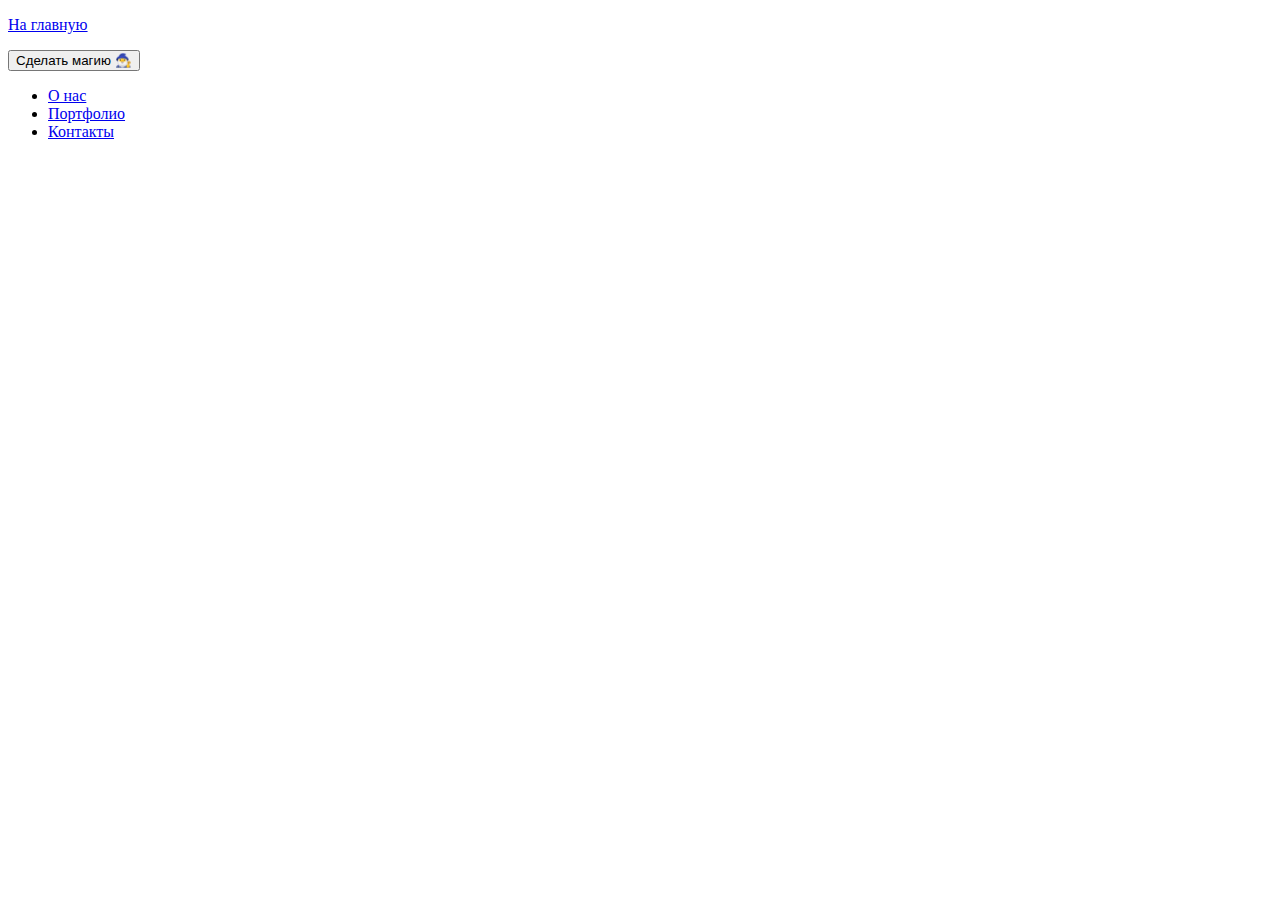
==== index.html @ fedb133e "10" ====
<!--  
<!DOCTYPE html>
<html lang="en">
  <head>
    <meta charset="UTF-8" />
    <meta name="viewport" content="width=device-width, initial-scale=1.0" />
    <title>querySelector*</title>
    <link rel="stylesheet" href="./css/styles.css" />
  </head>
  <body> -->
    <!-- =============================================================================================== -->

    <!-- <p><a href="./index.html">На главную</a></p>

    <button type="button" class="magic-btn js-magic-btn">
      Сделать магию
      <span class="icon">🧙‍♂️</span>
    </button>

    <ul class="site-nav">
      <li class="site-nav__item first">
        <a href="" class="site-nav__link">О нас</a>
      </li>
      <li class="site-nav__item second">
        <a href="" class="site-nav__link">Портфолио</a>
      </li>
      <li class="site-nav__item third">
        <a href="" class="site-nav__link">Контакты</a>
      </li>
    </ul> -->
<!-- =============================================================================================== -->

    <!-- <ul>
      <li>First item</li>
      <li>Second item</li>
      <li>Third item</li>
      <li>Fourth item</li>
      <li>Fifth item</li>
    </ul>  -->

    <!-- =============================================================================================== -->
    <!-- <ul id="menu" class="menu">
      <li class="menu-item js-first">home</li>
      <li class="menu-item js-second">about</li>
      <li class="menu-item js-third">gallery</li>
      <li>blog</li>
    </ul> -->

    <!-- =============================================================================================== -->
<!--  
    <!-- <textarea id="message" class="materialize-textarea" rows="5">Default textarea message</textarea> -->
<!-- 
<div>
  <a href="/home" class="btn js-btn">home</a>
  <a href="/about" class="btn active">about</a>
  <a href="/gallery" class="btn">gallery</a>
</div> -->

<!-- <br>
<img class="image" src="https://placeimg.com/640/480/animals" alt="" width="320" /> -->
<!-- 
    
    <article class="article">
      <h2 class="article-title">Welcome to Hawaii!</h2>
      <p class="article-text">Lorem ipsum dolor sit amet consectetur adipisicing elit. Provident quaerat nemo veritatis quasi eius eum aliquid, nobis dolore nisi, magnam eaque iusto, necessitatibus atque laborum quam tempora ducimus dicta ipsam.</p>
    </article> -->

    <!-- =============================================================================================== -->
    
    <!-- <p id="paragraph" class="text red big">Proin magna. Sed mollis, eros et ultrices tempus, mauris ipsum aliquam libero, non adipiscing dolor urna a orci. Etiam rhoncus. Donec mi odio, faucibus at, scelerisque quis, convallis in, nisi.</p> -->

    <!-- =============================================================================================== -->
    
    <!-- <img class="image" src="https://placeimg.com/400/200/nature" alt="Beautiful nature"> -->
    <!-- =============================================================================================== -->
    
    <!-- <div class="editor">
      <p>Donec id justo. Praesent porttitor, nulla vitae posuere iaculis, arcu nisl dignissim dolor, a pretium mi sem ut ipsum. Curabitur suscipit suscipit tellus. Phasellus gravida semper nisi.</p>
      <div class="actions">
        <button type="button" class="btn" data-action="open">Open</button>
        <button type="button" class="btn" data-action="close">Close</button>
      </div>
    </div>
    
    <ul class="dishes">
      <li data-id="14">Baked Yak &amp; Mushrooms</li>
      <li data-id="7">Strawberry Pancakes</li>
      <li data-id="3">Caramel Toffee</li>
      <li data-id="61">Pistachio Elderberry Wafer</li>
    </ul> -->
    
    <!-- =============================================================================================== -->
    <!-- <div class="container">
      <ul class="usernames">
        <li>Mango</li>
      </ul>
    </div> -->
    
    <!-- =============================================================================================== -->
    <!-- <article class="article">
      <h2 class="title">Article title</h2>
      <p class="text">Lorem ipsum dolor sit amet consectetur, adipisicing elit. Dolore, ipsa quibusdam! <strong>Praesentium</strong> accusantium fugiat distinctio quidem minima fugit eos, veniam, nam laboriosam deleniti nisi qui neque explicabo perspiciatis, consectetur non.</p>
      <a class="link" href="">Read more</a>
    </article> -->
    
    <!-- =============================================================================================== -->
<!-- 
    <article class="article">
      <h2 class="title">Article title</h2>
      <p class="text">Lorem ipsum dolor sit amet consectetur, adipisicing elit. Dolore, ipsa quibusdam! <strong>Praesentium</strong> accusantium fugiat distinctio quidem minima fugit eos, veniam, nam laboriosam deleniti nisi qui neque explicabo perspiciatis, consectetur non.</p>
      <a class="link" href="">Read more</a>
    </article> -->
  <!-- =============================================================================================== -->
  <!-- <section>
    <h2>Popular technologies</h2>
    <ul class="list"></ul>
  </section> -->

  <!-- =============================================================================================== -->

  <!-- <article class="article">
    <h2>Article title</h2>
  </article> -->
  <!-- =============================================================================================== -->
  <!-- <ul class="list">
    <li class="list-item">HTML</li>
    <li class="list-item">CSS</li>
    <li class="list-item">JavaScript</li>
  </ul> -->

  <!-- 6.1.2 =============================================================================================== -->
  <!-- <!DOCTYPE html>
  <html lang="en">
    <head>
      <meta charset="UTF-8" />
      <meta name="viewport" content="width=device-width, initial-scale=1.0" />
      <title>Свойства элемента</title>
      <link rel="stylesheet" href="./css/styles.css" />
    </head>
    <body>
      <p><a href="./index.html">На главную</a></p>
  
      <button type="button" class="magic-btn js-magic-btn">
        Сделать магию
        <span class="icon">🧙‍♂️</span>
      </button>
  
      <section class="hero">
        <h1 class="hero__title">Всё про меня</h1>
        <img
          class="hero__image"
          src="https://images.pexels.com/photos/57416/cat-sweet-kitty-animals-57416.jpeg?auto=compress&cs=tinysrgb&dpr=2&w=480"
          alt="It's me"
          width="320"
        />
      </section>
  
      <hr />
  
      <input type="text" class="js-input" />
  
      <div class="actions js-actions">
        <button type="button" data-action="add">Создать</button>
        <button type="button" data-action="remove">Удалить</button>
        <button type="button" data-action="edit" data-x="y">Редактировать</button>
      </div>
   -->
      <!-- <script src="./js/02-properties.js" type="module"></script>
    </body>
  </html> -->

  <!-- 6.1.3. =============================================================================================== -->
  <!DOCTYPE html>
  <html lang="en">
    <head>
      <meta charset="UTF-8" />
      <meta name="viewport" content="width=device-width, initial-scale=1.0" />
      <title>classList*</title>
      <link rel="stylesheet" href="./css/styles.css" />
    </head>
    <body>
      <p><a href="./index.html">На главную</a></p>
  
      <button type="button" class="magic-btn js-magic-btn">
        Сделать магию
        <span class="icon">🧙‍♂️</span>
      </button>
  
      <ul class="site-nav">
        <li class="site-nav__item">
          <a href="/about" class="site-nav__link">О нас</a>
        </li>
        <li class="site-nav__item">
          <a href="/portfolio" class="site-nav__link">Портфолио</a>
        </li>
        <li class="site-nav__item">
          <a href="/contact" class="site-nav__link">Контакты</a>
        </li>
      </ul>
  
      <!-- <script src="./js/03-classlist.js" type="module"></script>
    </body>
  </html> -->

  <!-- =============================================================================================== -->


  <!-- =============================================================================================== -->


  <!-- =============================================================================================== -->


  <!-- =============================================================================================== -->


    <script src="./js/dom_6_module/01-query-selectors.js" type="module"></script>
  </body>
</html>




<!-- =============================================================================================== -->
<!-- 04-.html -->



<!-- =============================================================================================== -->
<!-- 05-.html -->


<!-- <!DOCTYPE html>
<html lang="en">
  <head>
    <meta charset="UTF-8" />
    <meta name="viewport" content="width=device-width, initial-scale=1.0" />
    <meta http-equiv="X-UA-Compatible" content="ie=edge" />
    <title>Мастерская: модальное окно</title>
    <link rel="stylesheet" href="./css/styles.css" />
    <link rel="stylesheet" href="./css/modal.css" />
  </head>
  <body>

    <p><a href="index.html">На главную</a></p>

    <button class="button" data-action="open-modal">Открыть модалку</button>

    <div class="backdrop js-backdrop">
      <div class="modal">
        <h2>Modal window</h2>
        <p>
          In user interface design for computer applications, a modal window is
          a graphical control element subordinate to an application's main
          window. It creates a mode that disables the main window but keeps it
          visible, with the modal window as a child window in front of it. Users
          must interact with the modal window before they can return to the
          parent application. This avoids interrupting the workflow on the main
          window. Modal windows are sometimes called heavy windows or modal
          dialogs because they often display a dialog box.
        </p>
        <button type="button" class="button" data-action="close-modal">
          Закрыть
        </button>
      </div>
    </div>

    <script src="./js/script-5.js" type="module"></script>
  </body>
</html> -->









































    <!-- PRACTICE -->
    <!-- <script src="https://cdn.jsdelivr.net/npm/lodash@4.17.21/lodash.min.js"></script> -->
    <!-- <script src="js/script-1.js"></script>
    <script src="js/script-2.js"></script> -->
    <!-- <script src="js/script-3.js"></script> -->
    <!-- <script src="js/script-4.js"></script> -->
    <!-- <script src="js/script-5.js"></script> -->
    <!-- <script src="js/script-6-dom.js"></script>
  </body>
</html> -->
---- css/styles.css ----
/* /* body {
    margin: 24px;
  } */

  /* =============== */
/* 
  body {
    margin: 24px;
  }
  
  .is-hidden {
    display: none;
  }

   */
  /* =============== */
/* 
  body {
    maring: 24px;
  }
  
  .usernames li {
    padding: 8px;
    border: 2px dashed tomato;
    text-transform: uppercase;
  }
  
  .usernames li:not(:last-child) {
    margin-bottom: 12px;
  } */

/* =============== */
/* body {
    font-family: sans-serif;
  } */
/* =============== */
/* body {
    margin: 16px;
    font-family: sans-serif;
  } */
/* =============== */
/* body {
    margin: 16px;
  }
  
  .accent {
    color: tomato;
    text-decoration: underline;
  } */
/* =============== */
/* body {
    padding: 16px;
  }
  
  .list {
    padding: 0;
    margin: 0;
    list-style-type: none;
  }
  
  .list-item {
    padding: 8px;
    border-width: 2px;
    border-style: dashed;
  }
  
  .list-item:nth-child(even) {
    border-color: tomato;
  }
  
  .list-item:nth-child(odd) {
    border-color: blueviolet;
  }
  
  .list-item:not(:last-child) {
    margin-bottom: 8px;
  } */
/* =============== */
/* body {
    padding: 16px;
  }
  
  .article {
    max-width: 320px;
  }
  
  .article-text {
    color: tomato;
  } */
/* =============== */
/* body {
    padding: 16px;
  }
  
  .list {
    padding: 0;
    margin: 0;
    list-style-type: none;
  }
  
  .list-item {
    display: flex;
    align-items: center;
    padding: 8px;
    border-width: 2px;
    border-style: dashed;
  }
  
  .list-item.new::before {
    content: "";
    width: 12px;
    height: 12px;
    margin-right: 8px;
    border-radius: 50%;
    background-color: green;
  }
  
  .list-item:nth-child(even) {
    border-color: tomato;
  }
  
  .list-item:nth-child(odd) {
    border-color: blueviolet; */
/* =============== */

/* body {
    font-family: 'Helvetica Neue', -apple-system, BlinkMacSystemFont, 'Segoe UI',
      Roboto, Oxygen, Ubuntu, Cantarell, 'Open Sans', sans-serif;
    line-height: 1.5;
    color: #2a2a2a;
  }
  
  .magic-btn {
    display: inline-flex;
    justify-content: center;
    align-items: center;
    margin: 0;
    padding: 8px 16px;
    font-size: 16px;
    cursor: pointer;
    border-radius: 4px;
    border: none;
    box-shadow: 0px 3px 1px -2px rgba(0, 0, 0, 0.2),
      0px 2px 2px 0px rgba(0, 0, 0, 0.14), 0px 1px 5px 0px rgba(0, 0, 0, 0.12);
  }
  
  .magic-btn > .icon {
    display: inline-block;
    margin-left: 10px;
    font-size: 24px;
  }
  
  .site-nav__link {
    color: currentColor;
    text-decoration: none;
  }
  
  .site-nav__link:hover {
    text-decoration: underline;
  }
  
  .site-nav__link--current {
    color: tomato;
  }
  
  .color-picker__option {
    display: inline-block;
    width: 64px;
    height: 64px;
    margin: 4px;
    border: none;
    outline: none;
    cursor: pointer;
  }
  
  .transaction-table {
    border-collapse: collapse;
  }
  
  .transaction-table th,
  .transaction-table td {
    padding: 8px;
    border: 1px solid #2a2a2a;
  }
  
  .title__link {
    display: inline-flex;
    margin-left: 40px;
  }

   */

   /* body {
    display: flex;
    justify-content: center;
    align-items: center;
    flex-direction: column;
    min-height: 100vh;
    padding: 1rem;
    text-align: center;
  } */

  /* body {
    display: flex;
    flex-direction: column;
    align-items: center;
    font-family: sans-serif;
  }
  
  ul {
    margin: 0;
    padding: 0;
    list-style-type: none;
  }
  
  .log-list {
    width: 100%;
    display: grid;
    grid-template-columns: repeat(auto-fill, minmax(160px, 1fr));
    gap: 24px;
    margin-top: 16px;
  }
  
  .log-item {
    position: relative;
    padding: 8px;
    border: 1px dashed #2a2a2a;
    border-radius: 4px;
    font-size: 16px;
    font-family: monospace;
  }
  
  .log-item > .chip {
    position: absolute;
    top: -4px;
    right: -4px;
    width: 20px;
    height: 20px;
    background-color: green;
    border-radius: 4px;
    color: #fff;
    font-size: 16px;
    display: inline-flex;
    align-items: center;
    justify-content: center; */
---- css/styles.css ----
/* /* body {
    margin: 24px;
  } */

  /* =============== */
/* 
  body {
    margin: 24px;
  }
  
  .is-hidden {
    display: none;
  }

   */
  /* =============== */
/* 
  body {
    maring: 24px;
  }
  
  .usernames li {
    padding: 8px;
    border: 2px dashed tomato;
    text-transform: uppercase;
  }
  
  .usernames li:not(:last-child) {
    margin-bottom: 12px;
  } */

/* =============== */
/* body {
    font-family: sans-serif;
  } */
/* =============== */
/* body {
    margin: 16px;
    font-family: sans-serif;
  } */
/* =============== */
/* body {
    margin: 16px;
  }
  
  .accent {
    color: tomato;
    text-decoration: underline;
  } */
/* =============== */
/* body {
    padding: 16px;
  }
  
  .list {
    padding: 0;
    margin: 0;
    list-style-type: none;
  }
  
  .list-item {
    padding: 8px;
    border-width: 2px;
    border-style: dashed;
  }
  
  .list-item:nth-child(even) {
    border-color: tomato;
  }
  
  .list-item:nth-child(odd) {
    border-color: blueviolet;
  }
  
  .list-item:not(:last-child) {
    margin-bottom: 8px;
  } */
/* =============== */
/* body {
    padding: 16px;
  }
  
  .article {
    max-width: 320px;
  }
  
  .article-text {
    color: tomato;
  } */
/* =============== */
/* body {
    padding: 16px;
  }
  
  .list {
    padding: 0;
    margin: 0;
    list-style-type: none;
  }
  
  .list-item {
    display: flex;
    align-items: center;
    padding: 8px;
    border-width: 2px;
    border-style: dashed;
  }
  
  .list-item.new::before {
    content: "";
    width: 12px;
    height: 12px;
    margin-right: 8px;
    border-radius: 50%;
    background-color: green;
  }
  
  .list-item:nth-child(even) {
    border-color: tomato;
  }
  
  .list-item:nth-child(odd) {
    border-color: blueviolet; */
/* =============== */

/* body {
    font-family: 'Helvetica Neue', -apple-system, BlinkMacSystemFont, 'Segoe UI',
      Roboto, Oxygen, Ubuntu, Cantarell, 'Open Sans', sans-serif;
    line-height: 1.5;
    color: #2a2a2a;
  }
  
  .magic-btn {
    display: inline-flex;
    justify-content: center;
    align-items: center;
    margin: 0;
    padding: 8px 16px;
    font-size: 16px;
    cursor: pointer;
    border-radius: 4px;
    border: none;
    box-shadow: 0px 3px 1px -2px rgba(0, 0, 0, 0.2),
      0px 2px 2px 0px rgba(0, 0, 0, 0.14), 0px 1px 5px 0px rgba(0, 0, 0, 0.12);
  }
  
  .magic-btn > .icon {
    display: inline-block;
    margin-left: 10px;
    font-size: 24px;
  }
  
  .site-nav__link {
    color: currentColor;
    text-decoration: none;
  }
  
  .site-nav__link:hover {
    text-decoration: underline;
  }
  
  .site-nav__link--current {
    color: tomato;
  }
  
  .color-picker__option {
    display: inline-block;
    width: 64px;
    height: 64px;
    margin: 4px;
    border: none;
    outline: none;
    cursor: pointer;
  }
  
  .transaction-table {
    border-collapse: collapse;
  }
  
  .transaction-table th,
  .transaction-table td {
    padding: 8px;
    border: 1px solid #2a2a2a;
  }
  
  .title__link {
    display: inline-flex;
    margin-left: 40px;
  }

   */

   /* body {
    display: flex;
    justify-content: center;
    align-items: center;
    flex-direction: column;
    min-height: 100vh;
    padding: 1rem;
    text-align: center;
  } */

  /* body {
    display: flex;
    flex-direction: column;
    align-items: center;
    font-family: sans-serif;
  }
  
  ul {
    margin: 0;
    padding: 0;
    list-style-type: none;
  }
  
  .log-list {
    width: 100%;
    display: grid;
    grid-template-columns: repeat(auto-fill, minmax(160px, 1fr));
    gap: 24px;
    margin-top: 16px;
  }
  
  .log-item {
    position: relative;
    padding: 8px;
    border: 1px dashed #2a2a2a;
    border-radius: 4px;
    font-size: 16px;
    font-family: monospace;
  }
  
  .log-item > .chip {
    position: absolute;
    top: -4px;
    right: -4px;
    width: 20px;
    height: 20px;
    background-color: green;
    border-radius: 4px;
    color: #fff;
    font-size: 16px;
    display: inline-flex;
    align-items: center;
    justify-content: center; */
---- css/styles.css ----
/* /* body {
    margin: 24px;
  } */

  /* =============== */
/* 
  body {
    margin: 24px;
  }
  
  .is-hidden {
    display: none;
  }

   */
  /* =============== */
/* 
  body {
    maring: 24px;
  }
  
  .usernames li {
    padding: 8px;
    border: 2px dashed tomato;
    text-transform: uppercase;
  }
  
  .usernames li:not(:last-child) {
    margin-bottom: 12px;
  } */

/* =============== */
/* body {
    font-family: sans-serif;
  } */
/* =============== */
/* body {
    margin: 16px;
    font-family: sans-serif;
  } */
/* =============== */
/* body {
    margin: 16px;
  }
  
  .accent {
    color: tomato;
    text-decoration: underline;
  } */
/* =============== */
/* body {
    padding: 16px;
  }
  
  .list {
    padding: 0;
    margin: 0;
    list-style-type: none;
  }
  
  .list-item {
    padding: 8px;
    border-width: 2px;
    border-style: dashed;
  }
  
  .list-item:nth-child(even) {
    border-color: tomato;
  }
  
  .list-item:nth-child(odd) {
    border-color: blueviolet;
  }
  
  .list-item:not(:last-child) {
    margin-bottom: 8px;
  } */
/* =============== */
/* body {
    padding: 16px;
  }
  
  .article {
    max-width: 320px;
  }
  
  .article-text {
    color: tomato;
  } */
/* =============== */
/* body {
    padding: 16px;
  }
  
  .list {
    padding: 0;
    margin: 0;
    list-style-type: none;
  }
  
  .list-item {
    display: flex;
    align-items: center;
    padding: 8px;
    border-width: 2px;
    border-style: dashed;
  }
  
  .list-item.new::before {
    content: "";
    width: 12px;
    height: 12px;
    margin-right: 8px;
    border-radius: 50%;
    background-color: green;
  }
  
  .list-item:nth-child(even) {
    border-color: tomato;
  }
  
  .list-item:nth-child(odd) {
    border-color: blueviolet; */
/* =============== */

/* body {
    font-family: 'Helvetica Neue', -apple-system, BlinkMacSystemFont, 'Segoe UI',
      Roboto, Oxygen, Ubuntu, Cantarell, 'Open Sans', sans-serif;
    line-height: 1.5;
    color: #2a2a2a;
  }
  
  .magic-btn {
    display: inline-flex;
    justify-content: center;
    align-items: center;
    margin: 0;
    padding: 8px 16px;
    font-size: 16px;
    cursor: pointer;
    border-radius: 4px;
    border: none;
    box-shadow: 0px 3px 1px -2px rgba(0, 0, 0, 0.2),
      0px 2px 2px 0px rgba(0, 0, 0, 0.14), 0px 1px 5px 0px rgba(0, 0, 0, 0.12);
  }
  
  .magic-btn > .icon {
    display: inline-block;
    margin-left: 10px;
    font-size: 24px;
  }
  
  .site-nav__link {
    color: currentColor;
    text-decoration: none;
  }
  
  .site-nav__link:hover {
    text-decoration: underline;
  }
  
  .site-nav__link--current {
    color: tomato;
  }
  
  .color-picker__option {
    display: inline-block;
    width: 64px;
    height: 64px;
    margin: 4px;
    border: none;
    outline: none;
    cursor: pointer;
  }
  
  .transaction-table {
    border-collapse: collapse;
  }
  
  .transaction-table th,
  .transaction-table td {
    padding: 8px;
    border: 1px solid #2a2a2a;
  }
  
  .title__link {
    display: inline-flex;
    margin-left: 40px;
  }

   */

   /* body {
    display: flex;
    justify-content: center;
    align-items: center;
    flex-direction: column;
    min-height: 100vh;
    padding: 1rem;
    text-align: center;
  } */

  /* body {
    display: flex;
    flex-direction: column;
    align-items: center;
    font-family: sans-serif;
  }
  
  ul {
    margin: 0;
    padding: 0;
    list-style-type: none;
  }
  
  .log-list {
    width: 100%;
    display: grid;
    grid-template-columns: repeat(auto-fill, minmax(160px, 1fr));
    gap: 24px;
    margin-top: 16px;
  }
  
  .log-item {
    position: relative;
    padding: 8px;
    border: 1px dashed #2a2a2a;
    border-radius: 4px;
    font-size: 16px;
    font-family: monospace;
  }
  
  .log-item > .chip {
    position: absolute;
    top: -4px;
    right: -4px;
    width: 20px;
    height: 20px;
    background-color: green;
    border-radius: 4px;
    color: #fff;
    font-size: 16px;
    display: inline-flex;
    align-items: center;
    justify-content: center; */
---- css/styles.css ----
/* /* body {
    margin: 24px;
  } */

  /* =============== */
/* 
  body {
    margin: 24px;
  }
  
  .is-hidden {
    display: none;
  }

   */
  /* =============== */
/* 
  body {
    maring: 24px;
  }
  
  .usernames li {
    padding: 8px;
    border: 2px dashed tomato;
    text-transform: uppercase;
  }
  
  .usernames li:not(:last-child) {
    margin-bottom: 12px;
  } */

/* =============== */
/* body {
    font-family: sans-serif;
  } */
/* =============== */
/* body {
    margin: 16px;
    font-family: sans-serif;
  } */
/* =============== */
/* body {
    margin: 16px;
  }
  
  .accent {
    color: tomato;
    text-decoration: underline;
  } */
/* =============== */
/* body {
    padding: 16px;
  }
  
  .list {
    padding: 0;
    margin: 0;
    list-style-type: none;
  }
  
  .list-item {
    padding: 8px;
    border-width: 2px;
    border-style: dashed;
  }
  
  .list-item:nth-child(even) {
    border-color: tomato;
  }
  
  .list-item:nth-child(odd) {
    border-color: blueviolet;
  }
  
  .list-item:not(:last-child) {
    margin-bottom: 8px;
  } */
/* =============== */
/* body {
    padding: 16px;
  }
  
  .article {
    max-width: 320px;
  }
  
  .article-text {
    color: tomato;
  } */
/* =============== */
/* body {
    padding: 16px;
  }
  
  .list {
    padding: 0;
    margin: 0;
    list-style-type: none;
  }
  
  .list-item {
    display: flex;
    align-items: center;
    padding: 8px;
    border-width: 2px;
    border-style: dashed;
  }
  
  .list-item.new::before {
    content: "";
    width: 12px;
    height: 12px;
    margin-right: 8px;
    border-radius: 50%;
    background-color: green;
  }
  
  .list-item:nth-child(even) {
    border-color: tomato;
  }
  
  .list-item:nth-child(odd) {
    border-color: blueviolet; */
/* =============== */

/* body {
    font-family: 'Helvetica Neue', -apple-system, BlinkMacSystemFont, 'Segoe UI',
      Roboto, Oxygen, Ubuntu, Cantarell, 'Open Sans', sans-serif;
    line-height: 1.5;
    color: #2a2a2a;
  }
  
  .magic-btn {
    display: inline-flex;
    justify-content: center;
    align-items: center;
    margin: 0;
    padding: 8px 16px;
    font-size: 16px;
    cursor: pointer;
    border-radius: 4px;
    border: none;
    box-shadow: 0px 3px 1px -2px rgba(0, 0, 0, 0.2),
      0px 2px 2px 0px rgba(0, 0, 0, 0.14), 0px 1px 5px 0px rgba(0, 0, 0, 0.12);
  }
  
  .magic-btn > .icon {
    display: inline-block;
    margin-left: 10px;
    font-size: 24px;
  }
  
  .site-nav__link {
    color: currentColor;
    text-decoration: none;
  }
  
  .site-nav__link:hover {
    text-decoration: underline;
  }
  
  .site-nav__link--current {
    color: tomato;
  }
  
  .color-picker__option {
    display: inline-block;
    width: 64px;
    height: 64px;
    margin: 4px;
    border: none;
    outline: none;
    cursor: pointer;
  }
  
  .transaction-table {
    border-collapse: collapse;
  }
  
  .transaction-table th,
  .transaction-table td {
    padding: 8px;
    border: 1px solid #2a2a2a;
  }
  
  .title__link {
    display: inline-flex;
    margin-left: 40px;
  }

   */

   /* body {
    display: flex;
    justify-content: center;
    align-items: center;
    flex-direction: column;
    min-height: 100vh;
    padding: 1rem;
    text-align: center;
  } */

  /* body {
    display: flex;
    flex-direction: column;
    align-items: center;
    font-family: sans-serif;
  }
  
  ul {
    margin: 0;
    padding: 0;
    list-style-type: none;
  }
  
  .log-list {
    width: 100%;
    display: grid;
    grid-template-columns: repeat(auto-fill, minmax(160px, 1fr));
    gap: 24px;
    margin-top: 16px;
  }
  
  .log-item {
    position: relative;
    padding: 8px;
    border: 1px dashed #2a2a2a;
    border-radius: 4px;
    font-size: 16px;
    font-family: monospace;
  }
  
  .log-item > .chip {
    position: absolute;
    top: -4px;
    right: -4px;
    width: 20px;
    height: 20px;
    background-color: green;
    border-radius: 4px;
    color: #fff;
    font-size: 16px;
    display: inline-flex;
    align-items: center;
    justify-content: center; */
---- css/modal.css ----
body.show-modal .backdrop {
    opacity: 1;
    visibility: visible;
    pointer-events: initial;
  }
  
  body.show-modal .modal {
    transform: scale(1);
  }
  
  .backdrop {
    display: flex;
    justify-content: center;
    align-items: center;
    position: fixed;
    top: 0;
    left: 0;
    width: 100vw;
    height: 100vh;
    background-color: rgba(0, 0, 0, 0.3);
    z-index: 999;
  
    pointer-events: none;
    opacity: 0;
    visibility: hidden;
    transition: opacity 200ms ease-in-out, visibility 200ms ease-in-out;
  }
  
  .modal {
    padding: 24px;
    border-radius: 4px;
    max-width: 640px;
    width: 100%;
    min-height: 320px;
    background-color: #fff;
    box-shadow: 0px 1px 3px 0px rgba(0, 0, 0, 0.2),
      0px 1px 1px 0px rgba(0, 0, 0, 0.14), 0px 2px 1px -1px rgba(0, 0, 0, 0.12);
  
    transform: scale(1.1);
    transition: transform 200ms ease-in-out;
  }
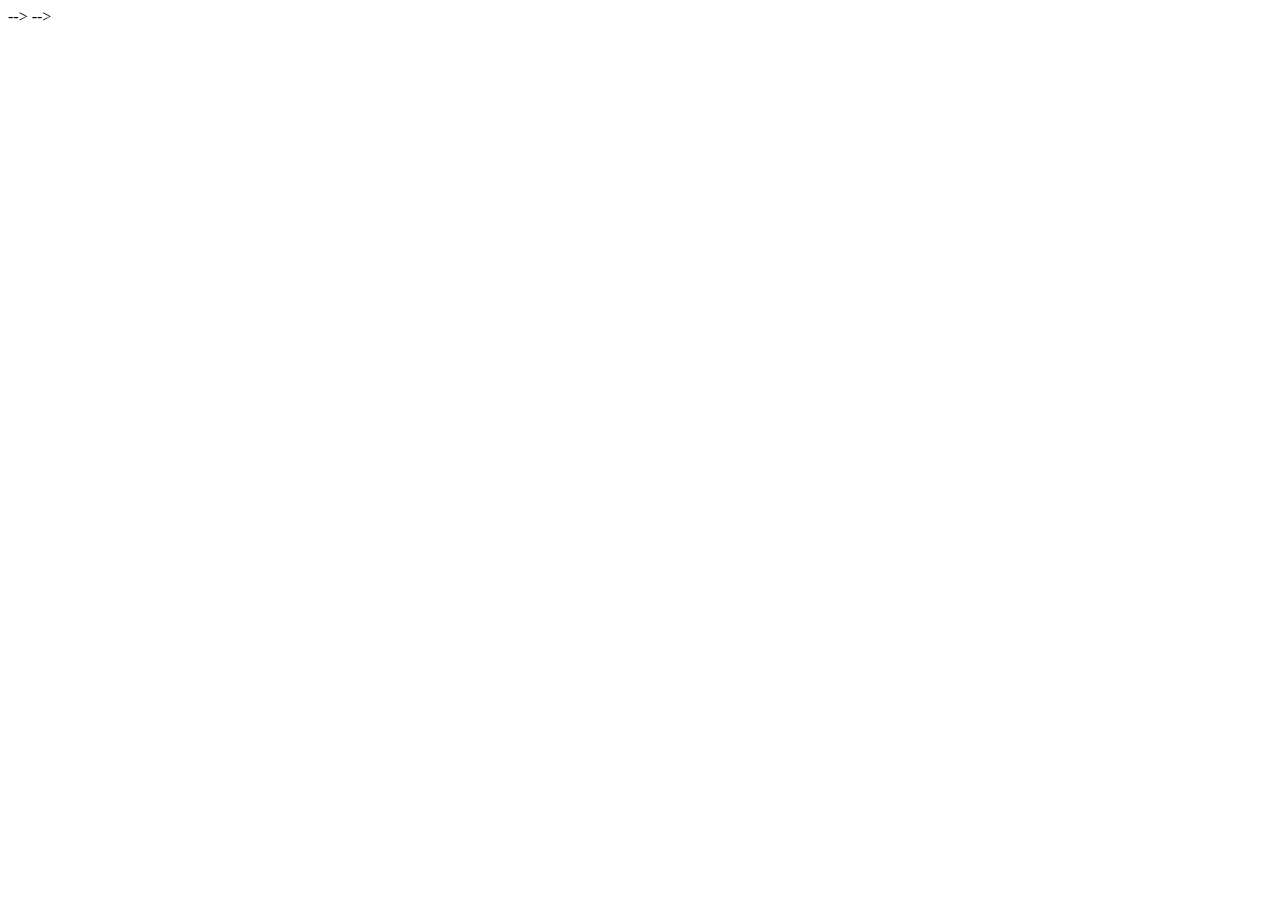
==== commit ded34772: "11" ====
--- a/index.html
+++ b/index.html
@@ -165,8 +165,7 @@
         <button type="button" data-action="remove">Удалить</button>
         <button type="button" data-action="edit" data-x="y">Редактировать</button>
       </div>
-   -->
-      <!-- <script src="./js/02-properties.js" type="module"></script>
+      <script src="./js/02-properties.js" type="module"></script>
     </body>
   </html> -->
 
@@ -178,9 +177,9 @@
       <meta name="viewport" content="width=device-width, initial-scale=1.0" />
       <title>classList*</title>
       <link rel="stylesheet" href="./css/styles.css" />
-    </head>
-    <body>
-      <p><a href="./index.html">На главную</a></p>
+    </head> -->
+    <body> -->
+      <!-- <p><a href="./index.html">На главную</a></p>
   
       <button type="button" class="magic-btn js-magic-btn">
         Сделать магию
@@ -197,25 +196,27 @@
         <li class="site-nav__item">
           <a href="/contact" class="site-nav__link">Контакты</a>
         </li>
-      </ul>
-  
-      <!-- <script src="./js/03-classlist.js" type="module"></script>
+      </ul> -->
+  
+     <!-- <script src="./js/03-classlist.js" type="module"></script>
     </body>
-  </html> -->
-
-  <!-- =============================================================================================== -->
-
-
-  <!-- =============================================================================================== -->
-
-
-  <!-- =============================================================================================== -->
-
-
-  <!-- =============================================================================================== -->
-
-
-    <script src="./js/dom_6_module/01-query-selectors.js" type="module"></script>
+  </html>  -->
+
+  <!-- =============================================================================================== -->
+
+
+  <!-- =============================================================================================== -->
+
+
+  <!-- =============================================================================================== -->
+
+
+  <!-- =============================================================================================== -->
+
+
+    <script src="./js/01-query-selectors.js" type="module"></script>
+    <script src="./js/data/prodacts.js" type="module"></script>
+
   </body>
 </html>
 
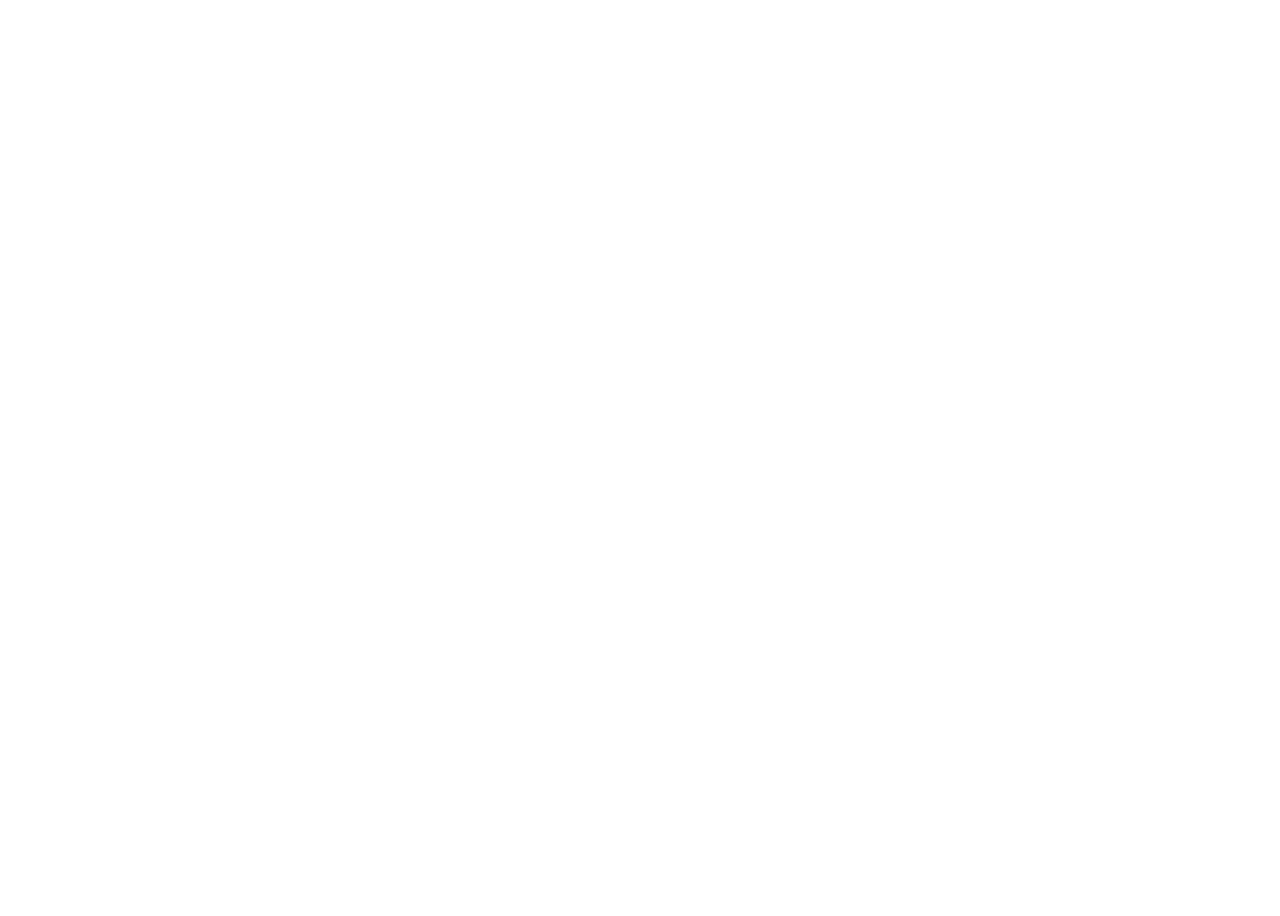
==== commit 28338c65: "13" ====
--- a/index.html
+++ b/index.html
@@ -1,323 +1,71 @@
-
-<!--  
 <!DOCTYPE html>
 <html lang="en">
   <head>
-    <meta charset="UTF-8" />
-    <meta name="viewport" content="width=device-width, initial-scale=1.0" />
-    <title>querySelector*</title>
-    <link rel="stylesheet" href="./css/styles.css" />
-  </head>
-  <body> -->
-    <!-- =============================================================================================== -->
+    <meta charset="UTF-8"/>
+    <meta name="viewport" content="width=device-width, initial-scale=1.0"/>
+    <title>classList*</title>
+    <link rel="stylesheet" href="./css/6.2/6.2.css"/>
+  </head> 
+  <body> 
 
-    <!-- <p><a href="./index.html">На главную</a></p>
+<!-- &&&&&&&&&&&&&&&&&&&&&&&&&&&&&&&&&&&&&&&&&&&&& -->
 
-    <button type="button" class="magic-btn js-magic-btn">
-      Сделать магию
-      <span class="icon">🧙‍♂️</span>
-    </button>
+<!-- 1-&&&&&&&&&&&&&&&&&&&&&&&&&&&&&&&&&&&&&&&&&&&&& -->
 
-    <ul class="site-nav">
-      <li class="site-nav__item first">
-        <a href="" class="site-nav__link">О нас</a>
-      </li>
-      <li class="site-nav__item second">
-        <a href="" class="site-nav__link">Портфолио</a>
-      </li>
-      <li class="site-nav__item third">
-        <a href="" class="site-nav__link">Контакты</a>
-      </li>
-    </ul> -->
-<!-- =============================================================================================== -->
+<!-- <button type="button" class="my-button">BUTTON</button> -->
 
-    <!-- <ul>
-      <li>First item</li>
-      <li>Second item</li>
-      <li>Third item</li>
-      <li>Fourth item</li>
-      <li>Fifth item</li>
-    </ul>  -->
+<!-- 2-&&&&&&&&&&&&&&&&&&&&&&&&&&&&&&&&&&&&&&&&&&&&& -->
 
-    <!-- =============================================================================================== -->
-    <!-- <ul id="menu" class="menu">
-      <li class="menu-item js-first">home</li>
-      <li class="menu-item js-second">about</li>
-      <li class="menu-item js-third">gallery</li>
-      <li>blog</li>
-    </ul> -->
+<!-- <button id="single" class="btn">SINGLE CALLBACK</button>
+<hr>
+<button id="multiple" class="btn">MULTIPLE CALLBACKS</button> -->
 
-    <!-- =============================================================================================== -->
-<!--  
-    <!-- <textarea id="message" class="materialize-textarea" rows="5">Default textarea message</textarea> -->
+<!-- 3-&&&&&&&&&&&&&&&&&&&&&&&&&&&&&&&&&&&&&&&&&&&&& -->
 <!-- 
-<div>
-  <a href="/home" class="btn js-btn">home</a>
-  <a href="/about" class="btn active">about</a>
-  <a href="/gallery" class="btn">gallery</a>
-</div> -->
+<button class="btn" type="button" data-action="add">Add Listener</button>
+<button class="btn" type="button" data-action="remove">Remove Listener</button>
+<hr>
+<button id="btn" class="btn" type="button">Click me</button> -->
 
-<!-- <br>
-<img class="image" src="https://placeimg.com/640/480/animals" alt="" width="320" /> -->
-<!-- 
-    
-    <article class="article">
-      <h2 class="article-title">Welcome to Hawaii!</h2>
-      <p class="article-text">Lorem ipsum dolor sit amet consectetur adipisicing elit. Provident quaerat nemo veritatis quasi eius eum aliquid, nobis dolore nisi, magnam eaque iusto, necessitatibus atque laborum quam tempora ducimus dicta ipsam.</p>
-    </article> -->
+<!-- 4-&&&&&&&&&&&&&&&&&&&&&&&&&&&&&&&&&&&&&&&&&&&&& -->
 
-    <!-- =============================================================================================== -->
-    
-    <!-- <p id="paragraph" class="text red big">Proin magna. Sed mollis, eros et ultrices tempus, mauris ipsum aliquam libero, non adipiscing dolor urna a orci. Etiam rhoncus. Donec mi odio, faucibus at, scelerisque quis, convallis in, nisi.</p> -->
+<!-- <button type="button" class="btn">Click me</button> -->
 
-    <!-- =============================================================================================== -->
-    
-    <!-- <img class="image" src="https://placeimg.com/400/200/nature" alt="Beautiful nature"> -->
-    <!-- =============================================================================================== -->
-    
-    <!-- <div class="editor">
-      <p>Donec id justo. Praesent porttitor, nulla vitae posuere iaculis, arcu nisl dignissim dolor, a pretium mi sem ut ipsum. Curabitur suscipit suscipit tellus. Phasellus gravida semper nisi.</p>
-      <div class="actions">
-        <button type="button" class="btn" data-action="open">Open</button>
-        <button type="button" class="btn" data-action="close">Close</button>
-      </div>
-    </div>
-    
-    <ul class="dishes">
-      <li data-id="14">Baked Yak &amp; Mushrooms</li>
-      <li data-id="7">Strawberry Pancakes</li>
-      <li data-id="3">Caramel Toffee</li>
-      <li data-id="61">Pistachio Elderberry Wafer</li>
-    </ul> -->
-    
-    <!-- =============================================================================================== -->
-    <!-- <div class="container">
-      <ul class="usernames">
-        <li>Mango</li>
-      </ul>
-    </div> -->
-    
-    <!-- =============================================================================================== -->
-    <!-- <article class="article">
-      <h2 class="title">Article title</h2>
-      <p class="text">Lorem ipsum dolor sit amet consectetur, adipisicing elit. Dolore, ipsa quibusdam! <strong>Praesentium</strong> accusantium fugiat distinctio quidem minima fugit eos, veniam, nam laboriosam deleniti nisi qui neque explicabo perspiciatis, consectetur non.</p>
-      <a class="link" href="">Read more</a>
-    </article> -->
-    
-    <!-- =============================================================================================== -->
-<!-- 
-    <article class="article">
-      <h2 class="title">Article title</h2>
-      <p class="text">Lorem ipsum dolor sit amet consectetur, adipisicing elit. Dolore, ipsa quibusdam! <strong>Praesentium</strong> accusantium fugiat distinctio quidem minima fugit eos, veniam, nam laboriosam deleniti nisi qui neque explicabo perspiciatis, consectetur non.</p>
-      <a class="link" href="">Read more</a>
-    </article> -->
-  <!-- =============================================================================================== -->
-  <!-- <section>
-    <h2>Popular technologies</h2>
-    <ul class="list"></ul>
-  </section> -->
+<!-- 5-&&&&&&&&&&&&&&&&&&&&&&&&&&&&&&&&&&&&&&&&&&&&& -->
 
-  <!-- =============================================================================================== -->
+<!-- <form class="register-form" autocomplete="off">
+  <input type="text" name="username" placeholder="Username" />
+  <input type="password" name="password" placeholder="Password" />
+  <button type="submit">Register</button>
+</form> -->
 
-  <!-- <article class="article">
-    <h2>Article title</h2>
-  </article> -->
-  <!-- =============================================================================================== -->
-  <!-- <ul class="list">
-    <li class="list-item">HTML</li>
-    <li class="list-item">CSS</li>
-    <li class="list-item">JavaScript</li>
-  </ul> -->
+<!-- 6-&&&&&&&&&&&&&&&&&&&&&&&&&&&&&&&&&&&&&&&&&&&&& -->
 
-  <!-- 6.1.2 =============================================================================================== -->
-  <!-- <!DOCTYPE html>
-  <html lang="en">
-    <head>
-      <meta charset="UTF-8" />
-      <meta name="viewport" content="width=device-width, initial-scale=1.0" />
-      <title>Свойства элемента</title>
-      <link rel="stylesheet" href="./css/styles.css" />
-    </head>
-    <body>
-      <p><a href="./index.html">На главную</a></p>
-  
-      <button type="button" class="magic-btn js-magic-btn">
-        Сделать магию
-        <span class="icon">🧙‍♂️</span>
-      </button>
-  
-      <section class="hero">
-        <h1 class="hero__title">Всё про меня</h1>
-        <img
-          class="hero__image"
-          src="https://images.pexels.com/photos/57416/cat-sweet-kitty-animals-57416.jpeg?auto=compress&cs=tinysrgb&dpr=2&w=480"
-          alt="It's me"
-          width="320"
-        />
-      </section>
-  
-      <hr />
-  
-      <input type="text" class="js-input" />
-  
-      <div class="actions js-actions">
-        <button type="button" data-action="add">Создать</button>
-        <button type="button" data-action="remove">Удалить</button>
-        <button type="button" data-action="edit" data-x="y">Редактировать</button>
-      </div>
-      <script src="./js/02-properties.js" type="module"></script>
-    </body>
-  </html> -->
+<!-- <button type="button" data-action="clear">Clear output</button>
+<div class="log-list"></div> -->
 
-  <!-- 6.1.3. =============================================================================================== -->
-  <!DOCTYPE html>
-  <html lang="en">
-    <head>
-      <meta charset="UTF-8" />
-      <meta name="viewport" content="width=device-width, initial-scale=1.0" />
-      <title>classList*</title>
-      <link rel="stylesheet" href="./css/styles.css" />
-    </head> -->
-    <body> -->
-      <!-- <p><a href="./index.html">На главную</a></p>
-  
-      <button type="button" class="magic-btn js-magic-btn">
-        Сделать магию
-        <span class="icon">🧙‍♂️</span>
-      </button>
-  
-      <ul class="site-nav">
-        <li class="site-nav__item">
-          <a href="/about" class="site-nav__link">О нас</a>
-        </li>
-        <li class="site-nav__item">
-          <a href="/portfolio" class="site-nav__link">Портфолио</a>
-        </li>
-        <li class="site-nav__item">
-          <a href="/contact" class="site-nav__link">Контакты</a>
-        </li>
-      </ul> -->
-  
-     <!-- <script src="./js/03-classlist.js" type="module"></script>
-    </body>
-  </html>  -->
+<!-- 7-&&&&&&&&&&&&&&&&&&&&&&&&&&&&&&&&&&&&&&&&&&&&& -->
 
-  <!-- =============================================================================================== -->
+<!-- <form class="form" autocomplete="off">
+  <input type="text" name="login" placeholder="Login">
+  <input type="password" name="password" placeholder="Password">
+  <button class="btn" type="submit">Register</button>
+</form> -->
 
-
-  <!-- =============================================================================================== -->
-
-
-  <!-- =============================================================================================== -->
-
-
-  <!-- =============================================================================================== -->
-
-
-    <script src="./js/01-query-selectors.js" type="module"></script>
-    <script src="./js/data/prodacts.js" type="module"></script>
-
-  </body>
-</html>
+<!-- 8-&&&&&&&&&&&&&&&&&&&&&&&&&&&&&&&&&&&&&&&&&&&&& -->
 
 
 
-
-<!-- =============================================================================================== -->
-<!-- 04-.html -->
+<!-- 9-&&&&&&&&&&&&&&&&&&&&&&&&&&&&&&&&&&&&&&&&&&&&& -->
 
 
 
-<!-- =============================================================================================== -->
-<!-- 05-.html -->
-
-
-<!-- <!DOCTYPE html>
-<html lang="en">
-  <head>
-    <meta charset="UTF-8" />
-    <meta name="viewport" content="width=device-width, initial-scale=1.0" />
-    <meta http-equiv="X-UA-Compatible" content="ie=edge" />
-    <title>Мастерская: модальное окно</title>
-    <link rel="stylesheet" href="./css/styles.css" />
-    <link rel="stylesheet" href="./css/modal.css" />
-  </head>
-  <body>
-
-    <p><a href="index.html">На главную</a></p>
-
-    <button class="button" data-action="open-modal">Открыть модалку</button>
-
-    <div class="backdrop js-backdrop">
-      <div class="modal">
-        <h2>Modal window</h2>
-        <p>
-          In user interface design for computer applications, a modal window is
-          a graphical control element subordinate to an application's main
-          window. It creates a mode that disables the main window but keeps it
-          visible, with the modal window as a child window in front of it. Users
-          must interact with the modal window before they can return to the
-          parent application. This avoids interrupting the workflow on the main
-          window. Modal windows are sometimes called heavy windows or modal
-          dialogs because they often display a dialog box.
-        </p>
-        <button type="button" class="button" data-action="close-modal">
-          Закрыть
-        </button>
-      </div>
-    </div>
-
-    <script src="./js/script-5.js" type="module"></script>
-  </body>
-</html> -->
+<!-- 10-&&&&&&&&&&&&&&&&&&&&&&&&&&&&&&&&&&&&&&&&&&&&& -->
 
 
 
+<!-- 11-&&&&&&&&&&&&&&&&&&&&&&&&&&&&&&&&&&&&&&&&&&&&& -->
 
-
-
-
-
-
-
-
-
-
-
-
-
-
-
-
-
-
-
-
-
-
-
-
-
-
-
-
-
-
-
-
-
-
-
-
-
-
-    <!-- PRACTICE -->
-    <!-- <script src="https://cdn.jsdelivr.net/npm/lodash@4.17.21/lodash.min.js"></script> -->
-    <!-- <script src="js/script-1.js"></script>
-    <script src="js/script-2.js"></script> -->
-    <!-- <script src="js/script-3.js"></script> -->
-    <!-- <script src="js/script-4.js"></script> -->
-    <!-- <script src="js/script-5.js"></script> -->
-    <!-- <script src="js/script-6-dom.js"></script>
-  </body>
-</html> -->
+<script src="./js/JS_6.2/6.2.js"></script>
+</body>
+</html> --- a/css/6.2/6.2.css
+++ b/css/6.2/6.2.css
@@ -0,0 +1,128 @@
+/* 2-&&&&&&&&&&&&&&&&&&&&&&&&&&&&&&&&&&& */
+
+/* body {
+    display: flex;
+    justify-content: center;
+    align-items: center;
+    flex-direction: column;
+    min-height: 100vh;
+    padding: 1rem;
+    text-align: center;
+  } */
+
+/* 3-&&&&&&&&&&&&&&&&&&&&&&&&&&&&&&&&&&& */
+
+/* body {
+  padding: 16px;
+  text-align: center;
+} */
+/* 5-&&&&&&&&&&&&&&&&&&&&&&&&&&&&&&&&&&& */
+/* body {
+  min-height: 100vh;
+  display: flex;
+  align-items: center;
+  justify-content: center;
+}
+
+.register-form {
+  display: flex;
+  flex-direction: column;
+}
+
+.register-form input {
+  margin-bottom: 16px;
+  padding: 8px 12px;
+}
+
+.register-form button {
+  padding: 12px;
+} */
+
+/* 6-&&&&&&&&&&&&&&&&&&&&&&&&&&&&&&&&&&& */
+
+/* body {
+  display: flex;
+  flex-direction: column;
+  align-items: center;
+  font-family: sans-serif;
+}
+
+ul {
+  margin: 0;
+  padding: 0;
+  list-style-type: none;
+}
+
+.log-list {
+  width: 100%;
+  display: grid;
+  grid-template-columns: repeat(auto-fill, minmax(160px, 1fr));
+  gap: 24px;
+  margin-top: 16px;
+}
+
+.log-item {
+  position: relative;
+  padding: 8px;
+  border: 1px dashed #2a2a2a;
+  border-radius: 4px;
+  font-size: 16px;
+  font-family: monospace;
+}
+
+.log-item > .chip {
+  position: absolute;
+  top: -4px;
+  right: -4px;
+  width: 20px;
+  height: 20px;
+  background-color: green;
+  border-radius: 4px;
+  color: #fff;
+  font-size: 16px;
+  display: inline-flex;
+  align-items: center;
+  justify-content: center;
+}
+
+.log-list li:not(:last-child) {
+  margin-bottom: 4px;
+}
+
+button {
+  display: inline-flex;
+  padding: 8px 12px;
+  cursor: pointer;
+  font-family: inherit;
+  text-transform: uppercase;
+} */
+
+/* 7-&&&&&&&&&&&&&&&&&&&&&&&&&&&&&&&&&&& */
+
+body {
+  min-height: 100vh;
+  display: flex;
+  align-items: center;
+  justify-content: center;
+}
+
+.form {
+  max-width: 600px;
+  margin: 0 auto;
+  text-align: center;
+  padding: 32px;
+}
+
+/* 7-&&&&&&&&&&&&&&&&&&&&&&&&&&&&&&&&&&& */
+
+
+
+/* 7-&&&&&&&&&&&&&&&&&&&&&&&&&&&&&&&&&&& */
+
+
+
+/* 7-&&&&&&&&&&&&&&&&&&&&&&&&&&&&&&&&&&& */
+
+
+
+/* 7-&&&&&&&&&&&&&&&&&&&&&&&&&&&&&&&&&&& */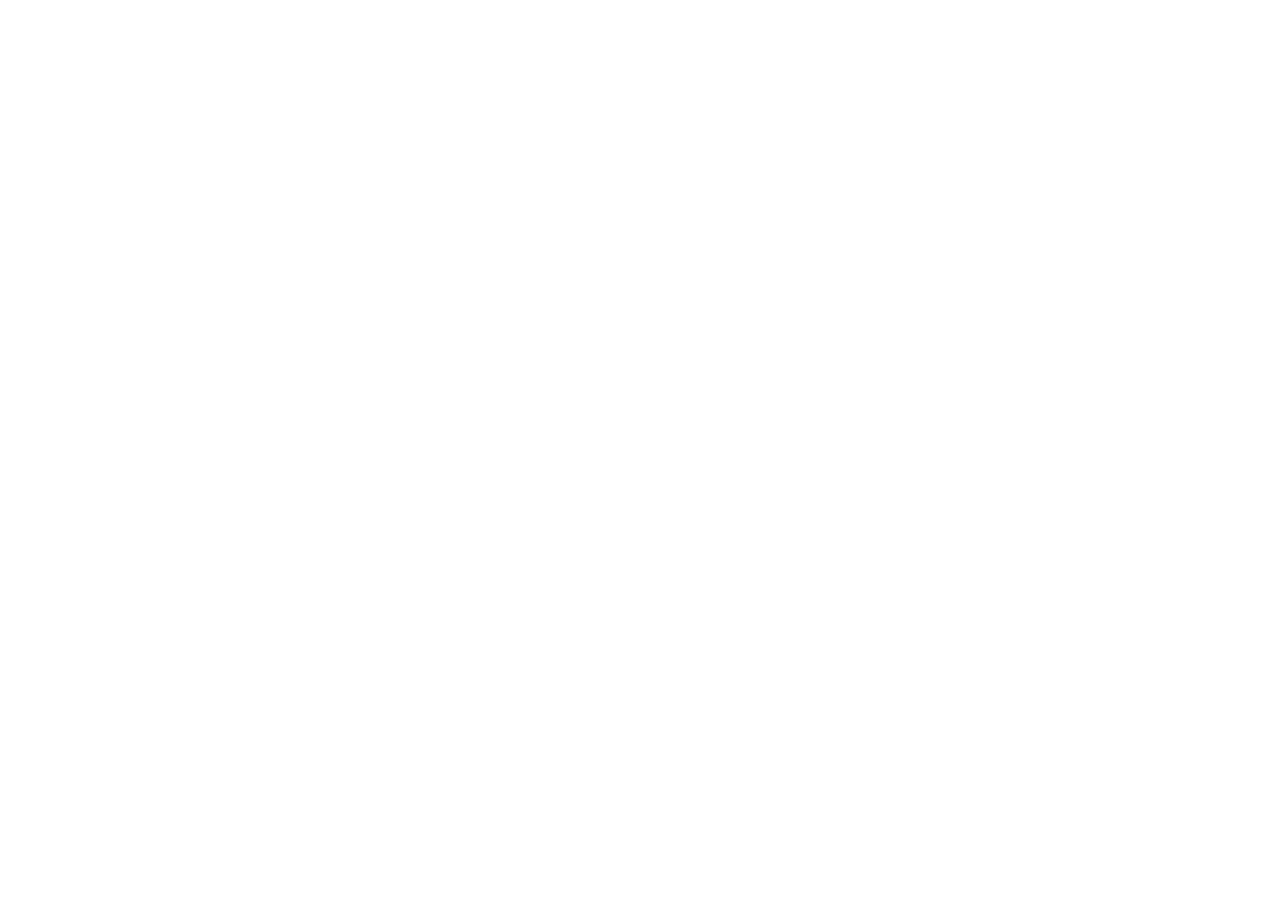
==== commit 6434c904: "13" ====
--- a/index.html
+++ b/index.html
@@ -52,9 +52,21 @@
   <button class="btn" type="submit">Register</button>
 </form> -->
 
-<!-- 8-&&&&&&&&&&&&&&&&&&&&&&&&&&&&&&&&&&&&&&&&&&&&& -->
+<!-- change-&&&&&&&&&&&&&&&&&&&&&&&&&&&&&&&&&&&&&&&&&&&&& -->
 
+<!-- <p>
+  Selected option text: <span class="text-output">none</span>
+<p>
+<p>
+  Selected option value: <span class="value-output">none</span>
+<p>
 
+  <select class="pizza-select">
+    <option value="four_meats">Four Meats</option>
+    <option value="royal_cheese">Royal Cheese</option>
+    <option value="vegetarian">Vegetarian</option>
+    <option value="smoked_salmon">Smoked Salmon</option>
+  </select> -->
 
 <!-- 9-&&&&&&&&&&&&&&&&&&&&&&&&&&&&&&&&&&&&&&&&&&&&& -->
 
--- a/css/6.2/6.2.css
+++ b/css/6.2/6.2.css
@@ -99,7 +99,7 @@
 
 /* 7-&&&&&&&&&&&&&&&&&&&&&&&&&&&&&&&&&&& */
 
-body {
+/* body {
   min-height: 100vh;
   display: flex;
   align-items: center;
@@ -111,11 +111,17 @@
   margin: 0 auto;
   text-align: center;
   padding: 32px;
+} */
+
+/* change-&&&&&&&&&&&&&&&&&&&&&&&&&&&&&&&&&&& */
+
+/* body {
+  margin: 16px;
 }
 
-/* 7-&&&&&&&&&&&&&&&&&&&&&&&&&&&&&&&&&&& */
-
-
+select {
+  padding: 4px;
+} */
 
 /* 7-&&&&&&&&&&&&&&&&&&&&&&&&&&&&&&&&&&& */
 
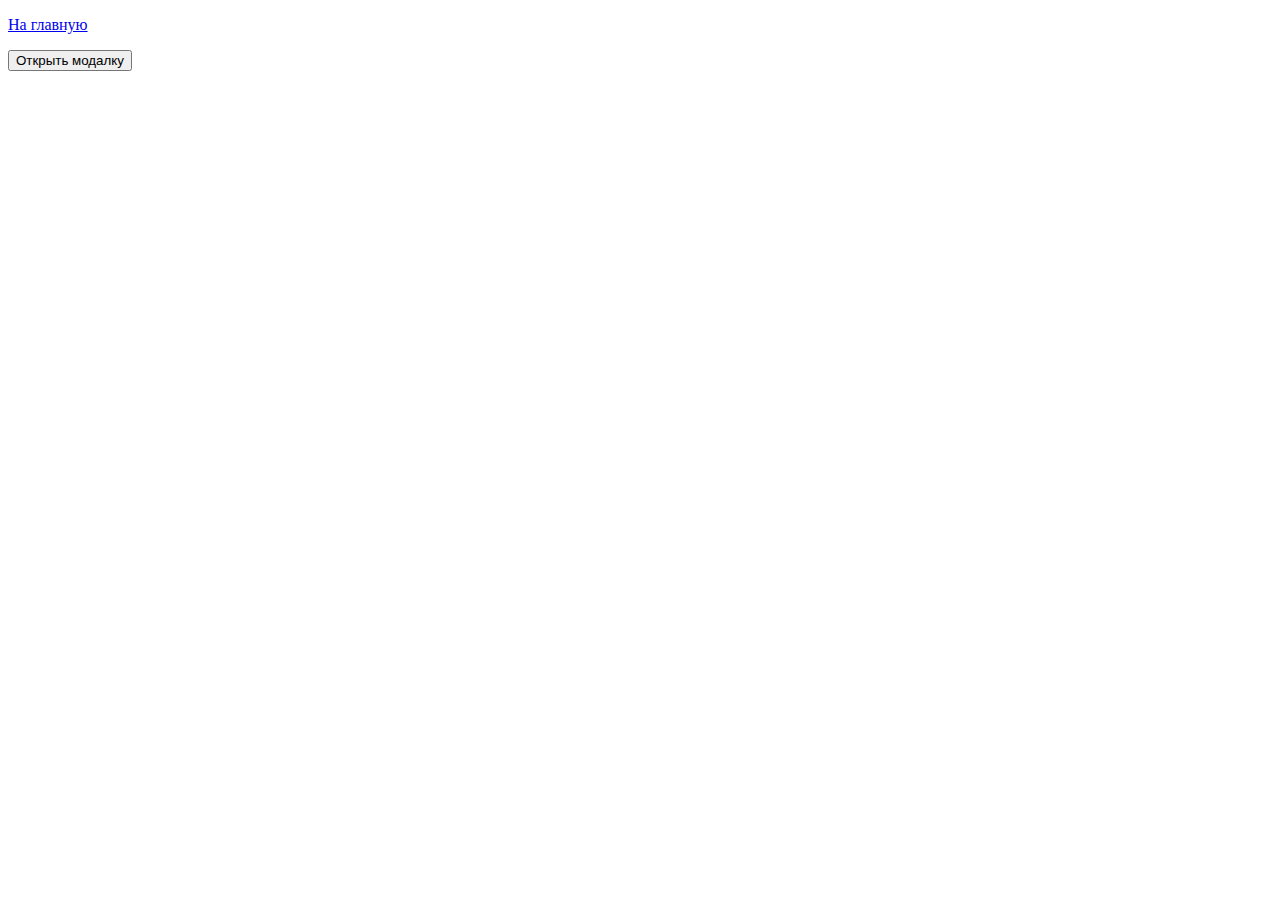
==== commit 8311390d: "14" ====
--- a/index.html
+++ b/index.html
@@ -68,15 +68,152 @@
     <option value="smoked_salmon">Smoked Salmon</option>
   </select> -->
 
-<!-- 9-&&&&&&&&&&&&&&&&&&&&&&&&&&&&&&&&&&&&&&&&&&&&& -->
-
-
-
-<!-- 10-&&&&&&&&&&&&&&&&&&&&&&&&&&&&&&&&&&&&&&&&&&&&& -->
-
-
-
-<!-- 11-&&&&&&&&&&&&&&&&&&&&&&&&&&&&&&&&&&&&&&&&&&&&& -->
+<!-- input-&&&&&&&&&&&&&&&&&&&&&&&&&&&&&&&&&&&&&&&&&&&&& -->
+<!-- 
+<input type="text" class="text-input" />
+<p>Text field value: <span class="output"></span></p> -->
+
+<!-- focus и blur-&&&&&&&&&&&&&&&&&&&&&&&&&&&&&&&&&&&&&&&&&&&&& -->
+
+<!-- <button type="button" data-action="set">Set focus to input</button>
+<button type="button" data-action="remove">Remove focus from input</button>
+<br><br>
+<input type="text" class="text-input" /> -->
+
+<!-- 01-event-listeners.html-&&&&&&&&&&&&&&&&&&&&&&&&&&&&&&&&&&&&&&&&&&&&& -->
+
+<!-- 
+    <p><a href="index.html">На главную</a></p>
+
+    <button type="button" class="js-target-btn">Целевая кнопка</button>
+    <button type="button" class="js-add-listener">Добавить слушатель</button>
+    <button type="button" class="js-remove-listener">Снять слушатель</button> -->
+
+
+<!-- 02-forms.html-&&&&&&&&&&&&&&&&&&&&&&&&&&&&&&&&&&&&&&&&&&&&& -->
+
+    <!-- <p><a href="index.html">На главную</a></p>
+
+    <form class="js-register-form" autocomplete="off">
+      <div role="group">
+        <label>
+          Почта
+          <input type="email" name="email" />
+        </label>
+        <label>
+          Пароль
+          <input name="password" type="password" />
+        </label>
+      </div>
+
+      <br />
+      <div role="group">
+        <b>Тип подписки:</b>
+        <label>
+          <input type="radio" name="subscription" value="free" />
+          Free
+        </label>
+        <label>
+          <input type="radio" name="subscription" value="basic" />
+          Basic
+        </label>
+        <label>
+          <input type="radio" name="subscription" value="pro" />
+          Pro
+        </label>
+      </div>
+
+      <br />
+      <button type="submit">Зарегистрироваться</button>
+    </form> -->
+
+<!-- 03-input-events.html-&&&&&&&&&&&&&&&&&&&&&&&&&&&&&&&&&&&&&&&&&&&&& -->
+
+<!-- <p><a href="index.html">На главную</a></p>
+
+<label>
+  Имя
+  <input type="text" class="js-input" />
+</label>
+
+<p>
+  <label>
+    <input type="checkbox" class="js-license" />
+    Принимаю лицензинное соглашение
+  </label>
+</p>
+
+<button type="submit" disabled class="js-button">
+  Зарегистрироваться как <span>Аноним</span>
+</button> -->
+
+<!-- 04-keyboard-events.html-&&&&&&&&&&&&&&&&&&&&&&&&&&&&&&&&&&&&&&&&&&&&& -->
+
+<!-- <p><a href="index.html">На главную</a></p>
+
+<button class="js-clear">Очистить</button>
+<p class="output js-output"></p> -->
+
+<!-- 05-mouse-events.html-&&&&&&&&&&&&&&&&&&&&&&&&&&&&&&&&&&&&&&&&&&&&& -->
+
+<!-- <style>
+  .box {
+    display: flex;
+    align-items: center;
+    justify-content: center;
+    width: 300px;
+    height: 300px;
+    background-color: #3f51b5;
+    transition: background-color 200ms ease-in;
+  }
+
+  .box--active {
+    background-color: #009688;
+  }
+
+  .inner-box {
+    width: 100px;
+    height: 100px;
+    background-color: #ffc107;
+  }
+</style>
+</head> -->
+
+<!-- !!! -->
+
+<!-- <body>
+<p><a href="index.html">На главную</a></p>
+
+<div class="box js-box">
+  <div class="inner-box"></div>
+</div> -->
+
+<!-- 06-modal.html-&&&&&&&&&&&&&&&&&&&&&&&&&&&&&&&&&&&&&&&&&&&&& -->
+
+<p><a href="index.html">На главную</a></p>
+
+    <button class="button" data-action="open-modal">Открыть модалку</button>
+
+    <div class="backdrop js-backdrop">
+      <div class="modal">
+        <h2>Modal window</h2>
+        <p>
+          In user interface design for computer applications, a modal window is
+          a graphical control element subordinate to an application's main
+          window. It creates a mode that disables the main window but keeps it
+          visible, with the modal window as a child window in front of it. Users
+          must interact with the modal window before they can return to the
+          parent application. This avoids interrupting the workflow on the main
+          window. Modal windows are sometimes called heavy windows or modal
+          dialogs because they often display a dialog box.
+        </p>
+        <button type="button" class="button" data-action="close-modal">
+          Закрыть
+        </button>
+      </div>
+    </div>
+
+<!-- &&&&&&&&&&&&&&&&&&&&&&&&&&&&&&&&&&&&&&&&&&&&& -->
 
 <script src="./js/JS_6.2/6.2.js"></script>
 </body>
--- a/css/6.2/6.2.css
+++ b/css/6.2/6.2.css
@@ -123,12 +123,122 @@
   padding: 4px;
 } */
 
-/* 7-&&&&&&&&&&&&&&&&&&&&&&&&&&&&&&&&&&& */
-
-
-
-/* 7-&&&&&&&&&&&&&&&&&&&&&&&&&&&&&&&&&&& */
-
-
-
-/* 7-&&&&&&&&&&&&&&&&&&&&&&&&&&&&&&&&&&& */+/* input-&&&&&&&&&&&&&&&&&&&&&&&&&&&&&&&&&&&&&&&&&&&&& */
+
+/* body {
+  margin: 16px;
+  line-height: 1.5;
+  font-family: sans-serif;
+  letter-spacing: 0.5px;
+}
+
+p {
+  overflow-wrap: anywhere;
+}
+
+input {
+  width: 100%;
+  max-width: 320px;
+  padding: 8px;
+  font: inherit;
+  letter-spacing: inherit;
+} */
+
+/* focus и blur-&&&&&&&&&&&&&&&&&&&&&&&&&&&&&&&&&&& */
+
+/* body {
+  margin: 16px;
+  line-height: 1.5;
+  font-family: sans-serif;
+  letter-spacing: 0.5px;
+}
+
+input {
+  width: 100%;
+  max-width: 320px;
+  padding: 8px;
+  font: inherit;
+  letter-spacing: inherit;
+}
+
+button {
+  display: inline-flex;
+  padding: 4px;
+  margin-right: 2px;
+  margin-left: 2px;
+} */
+
+/* 01-event-listeners.html-&&&&&&&&&&&&&&&&&&&&&&&&&&&&&&&&&&& */
+
+/* *,
+*::before,
+*::after {
+  box-sizing: border-box;
+}
+
+body {
+  font-family: 'Helvetica Neue', -apple-system, BlinkMacSystemFont, 'Segoe UI',
+    Roboto, Oxygen, Ubuntu, Cantarell, 'Open Sans', sans-serif;
+  line-height: 1.5;
+  color: #2a2a2a;
+}
+
+button,
+label {
+  cursor: pointer;
+}
+
+input {
+  font: inherit;
+}
+
+.section {
+  padding-top: 40px;
+  padding-bottom: 40px;
+} */
+
+/* modal-&&&&&&&&&&&&&&&&&&&&&&&&&&&&&&&&&&& */
+
+body.show-modal .backdrop {
+  opacity: 1;
+  visibility: visible;
+  pointer-events: initial;
+}
+
+body.show-modal .modal {
+  transform: scale(1);
+}
+
+.backdrop {
+  display: flex;
+  justify-content: center;
+  align-items: center;
+  position: fixed;
+  top: 0;
+  left: 0;
+  width: 100vw;
+  height: 100vh;
+  background-color: rgba(0, 0, 0, 0.3);
+  z-index: 999;
+
+  pointer-events: none;
+  opacity: 0;
+  visibility: hidden;
+  transition: opacity 200ms ease-in-out, visibility 200ms ease-in-out;
+}
+
+.modal {
+  padding: 24px;
+  border-radius: 4px;
+  max-width: 640px;
+  width: 100%;
+  min-height: 320px;
+  background-color: #fff;
+  box-shadow: 0px 1px 3px 0px rgba(0, 0, 0, 0.2),
+    0px 1px 1px 0px rgba(0, 0, 0, 0.14), 0px 2px 1px -1px rgba(0, 0, 0, 0.12);
+
+  transform: scale(1.1);
+  transition: transform 200ms ease-in-out;
+}
+
+/* &&&&&&&&&&&&&&&&&&&&&&&&&&&&&&&&&&& */
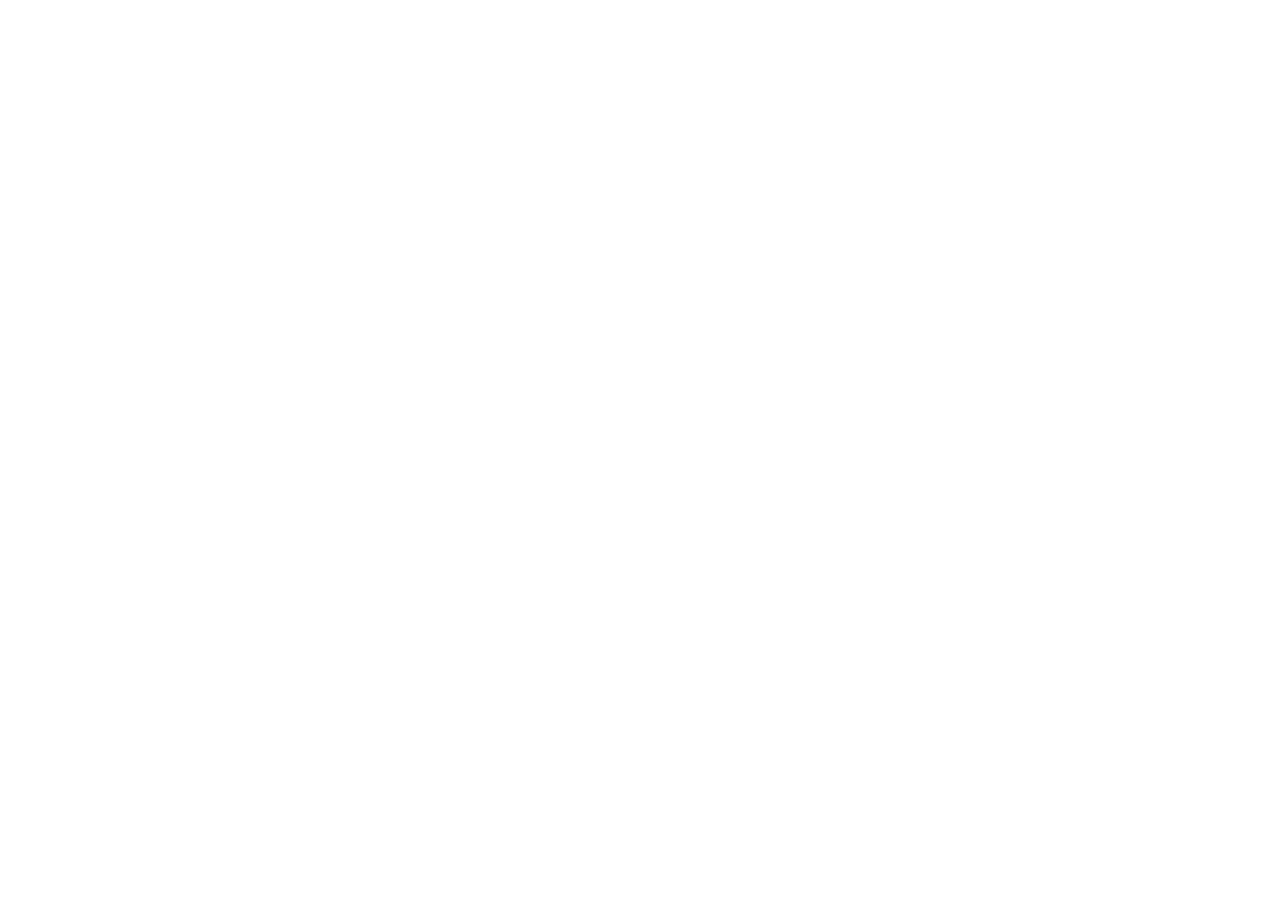
==== commit d4c94142: "16" ====
--- a/index.html
+++ b/index.html
@@ -190,7 +190,7 @@
 
 <!-- 06-modal.html-&&&&&&&&&&&&&&&&&&&&&&&&&&&&&&&&&&&&&&&&&&&&& -->
 
-<p><a href="index.html">На главную</a></p>
+<!-- <p><a href="index.html">На главную</a></p>
 
     <button class="button" data-action="open-modal">Открыть модалку</button>
 
@@ -211,7 +211,7 @@
           Закрыть
         </button>
       </div>
-    </div>
+    </div> -->
 
 <!-- &&&&&&&&&&&&&&&&&&&&&&&&&&&&&&&&&&&&&&&&&&&&& -->
 
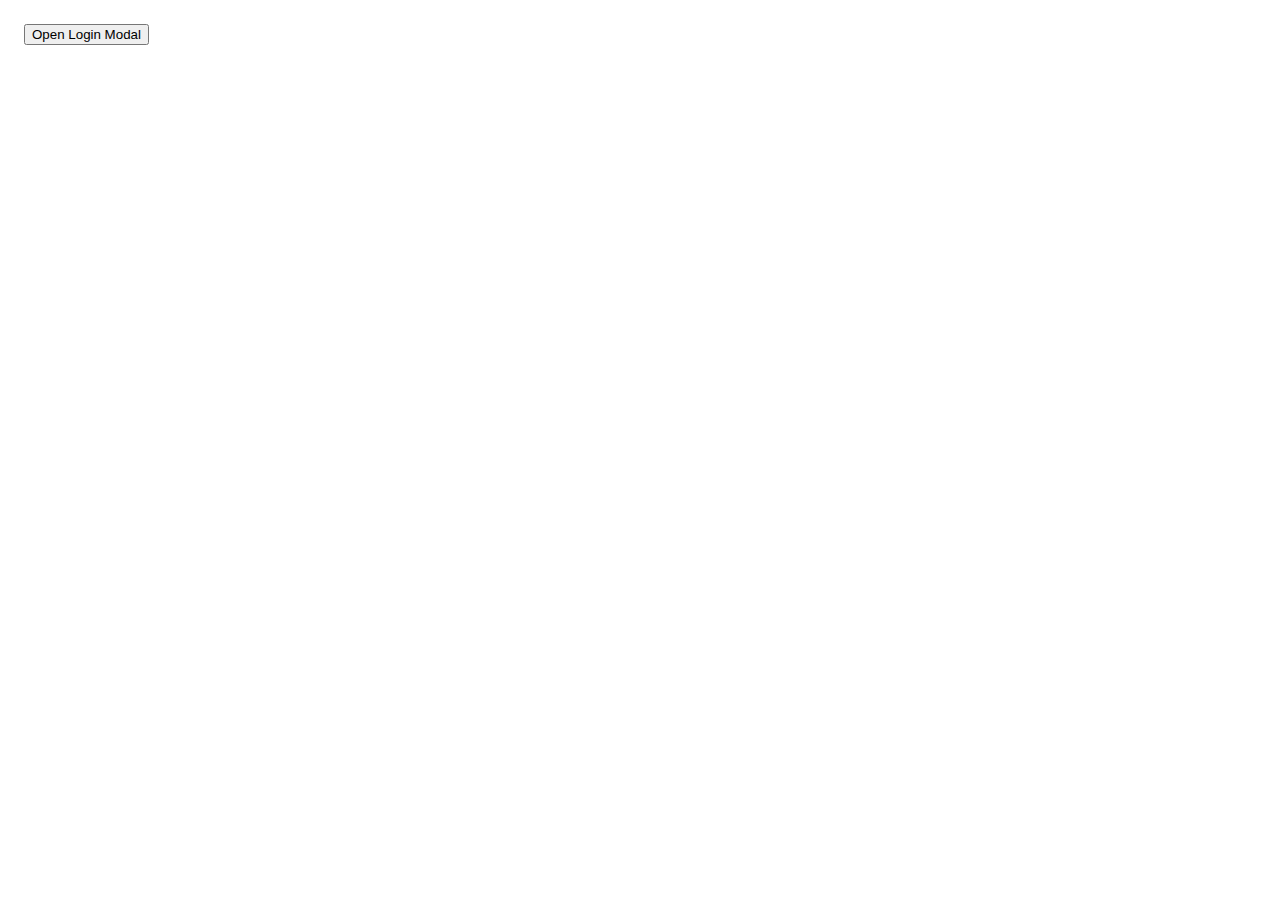
==== commit f87c70f6: "17" ====
--- a/index.html
+++ b/index.html
@@ -213,7 +213,25 @@
       </div>
     </div> -->
 
-<!-- &&&&&&&&&&&&&&&&&&&&&&&&&&&&&&&&&&&&&&&&&&&&& -->
+<!-- 6.2.-МОДАЛЬНОЕ ОКНО-ЗАНКИЕВ_ЗАДАЧА-1-&&&&&&&&&&&&&&&&&&&&&& -->
+
+<body>
+    <button id="login-button">Open Login Modal</button>
+    <h2 class="hidden">That's ok, you are logged</h2>
+    <div class="modal-wrapper hidden">
+        <div class="overlay"></div>
+        <div class="modal">
+            <div class="close-button"></div>
+            <form id="login-form">
+                <input name="login" placeholder="Enter login">
+                <input name="password" placeholder="Enter password">
+
+                <button type="submit">Submit</button>
+
+                <h4 class="form-error hidden">Login or Password is incorrent</h4>
+            </form>
+        </div>
+    </div>
 
 <script src="./js/JS_6.2/6.2.js"></script>
 </body>
--- a/css/6.2/6.2.css
+++ b/css/6.2/6.2.css
@@ -199,7 +199,7 @@
 
 /* modal-&&&&&&&&&&&&&&&&&&&&&&&&&&&&&&&&&&& */
 
-body.show-modal .backdrop {
+/* body.show-modal .backdrop {
   opacity: 1;
   visibility: visible;
   pointer-events: initial;
@@ -239,6 +239,70 @@
 
   transform: scale(1.1);
   transition: transform 200ms ease-in-out;
-}
-
-/* &&&&&&&&&&&&&&&&&&&&&&&&&&&&&&&&&&& */
+} */
+
+/* 6.2.-МОДАЛЬНОЕ ОКНО-ЗАНКИЕВ_ЗАДАЧА-1-&&&&&&&&&&&&&&&&&&&&&& */
+
+body {
+  position: relative;
+  padding: 0;
+  margin: 0;
+}
+
+.modal-wrapper {
+  position: absolute;
+  display: flex;
+  justify-content: center;
+  align-items: center;
+  width: 100vw;
+  top: 0;
+  height: 100vh;
+}
+
+.modal {
+  padding: 64px 16px 16px 16px;
+  position: relative;
+  border-radius: 8px;
+
+  min-width: 300px;
+  background-color: rgb(255, 255, 255);
+}
+
+.hidden {
+  display: none;
+}
+
+
+.close-button {
+  width: 24px;
+  height: 24px;
+  position: absolute;
+  top: 4px;
+  right: 4px;
+  border-radius: 50%;
+  background-color: red;
+  cursor: pointer;
+}
+
+.overlay {
+  position: absolute;
+  height: 100vh;
+  opacity: 0.5;
+  width: 100vw;
+  background-color: black;
+  cursor: pointer;
+}
+
+#login-button {
+  margin: 24px;
+}
+
+#login-form {
+  display: flex;
+  flex-direction: column;
+  gap: 12px
+}
+
+.form-error {
+  color: red
+}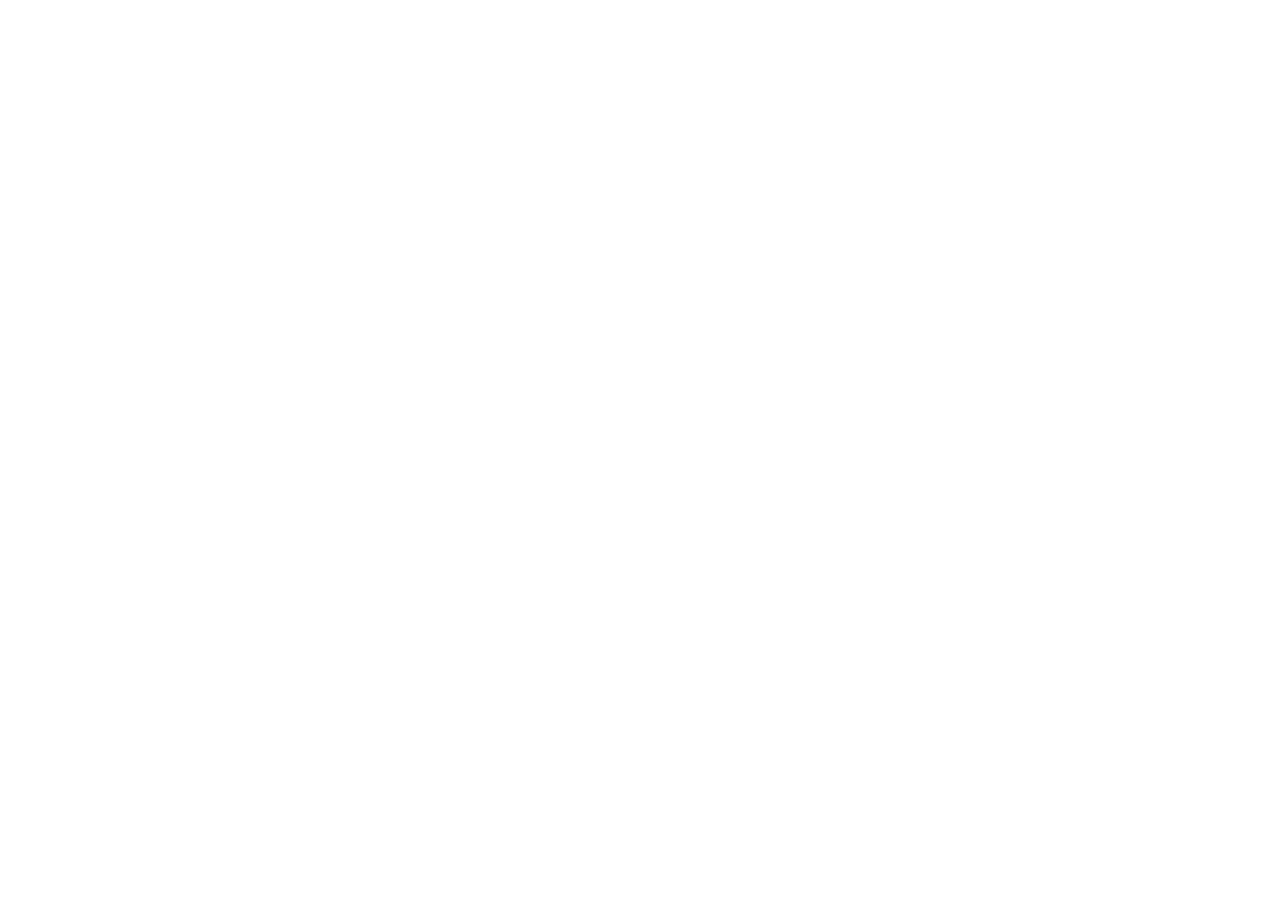
==== commit 3e76694a: "18" ====
--- a/index.html
+++ b/index.html
@@ -215,7 +215,7 @@
 
 <!-- 6.2.-МОДАЛЬНОЕ ОКНО-ЗАНКИЕВ_ЗАДАЧА-1-&&&&&&&&&&&&&&&&&&&&&& -->
 
-<body>
+<!-- <body>
     <button id="login-button">Open Login Modal</button>
     <h2 class="hidden">That's ok, you are logged</h2>
     <div class="modal-wrapper hidden">
@@ -235,4 +235,4 @@
 
 <script src="./js/JS_6.2/6.2.js"></script>
 </body>
-</html> +</html>  -->